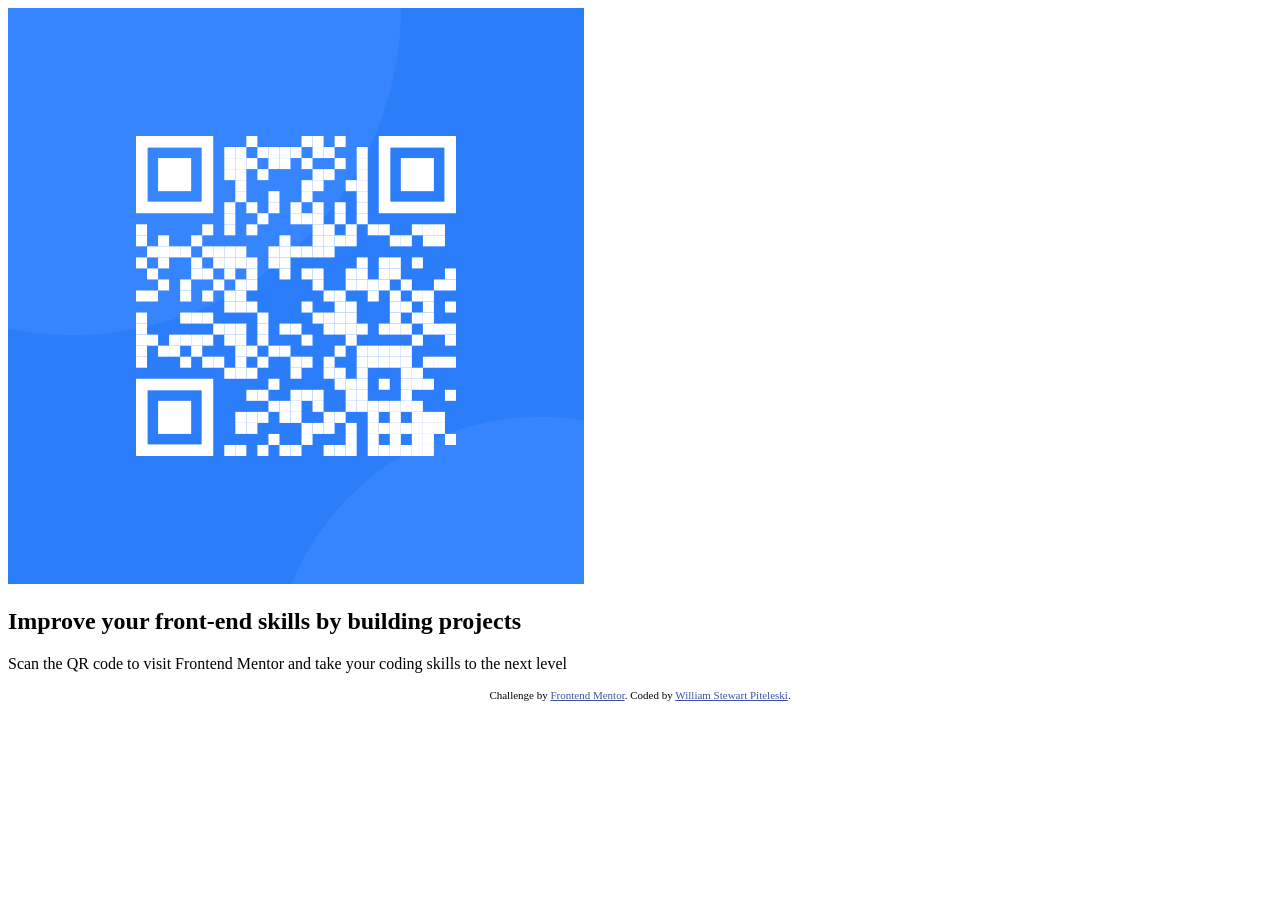
==== qr-code-component-main/index.html @ 0a2d1f26 "restructuring document hierarchy for better github use" ====
<!DOCTYPE html>
<html lang="en">
<head>
  <meta charset="UTF-8">
  <meta name="viewport" content="width=device-width, initial-scale=1.0"> <!-- displays site properly based on user's device -->

  <link rel="icon" type="image/png" sizes="32x32" href="./images/favicon-32x32.png">
  <link rel="stylesheet" href="/styles.css">
  <link rel="preconnect" href="https://fonts.googleapis.com">
  <link rel="preconnect" href="https://fonts.gstatic.com" crossorigin>
  <link href="https://fonts.googleapis.com/css2?family=Outfit:wght@100..900&display=swap" rel="stylesheet">
  
  <title>Frontend Mentor | QR code component</title>

  <!-- Feel free to remove these styles or customise in your own stylesheet 👍 -->
  <style>
    .attribution { font-size: 11px; text-align: center; }
    .attribution a { color: hsl(228, 45%, 44%); }
  </style>
</head>
  <body>
    <main>
    <article class="card">
      <img src="./images/image-qr-code.png" alt="qr code for front end mentor"/>
      <h2>Improve your front-end skills by building projects</h2>
      <p>Scan the QR code to visit Frontend Mentor and take your coding skills to the next level</p>
    </article>
    <div class="attribution">
      Challenge by <a href="https://www.frontendmentor.io?ref=challenge" target="_blank">Frontend Mentor</a>. 
      Coded by <a href="#">William Stewart Piteleski</a>.
    </div>
  </main>
</body>
</html>
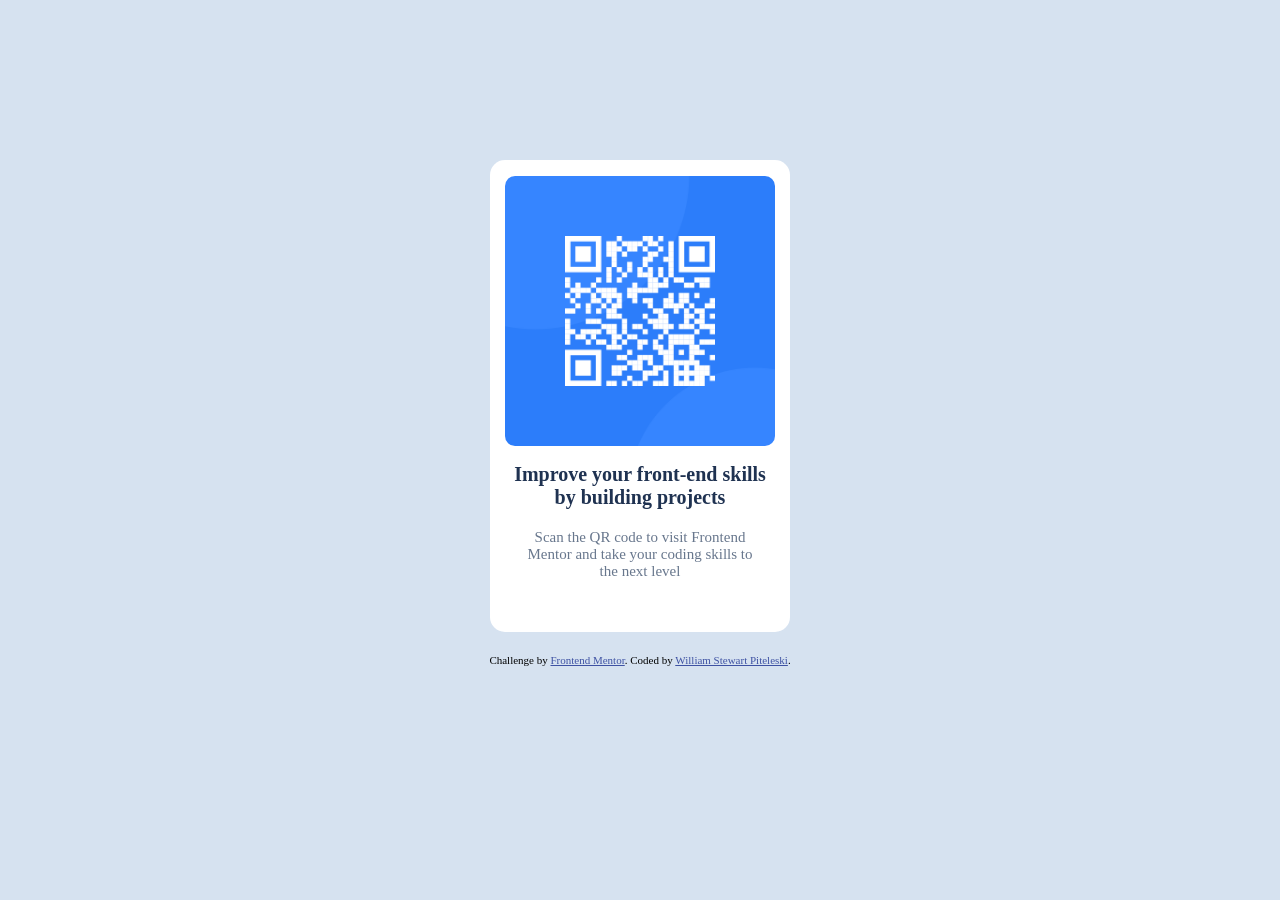
==== commit 797bd63c: "attempt at fixing link for stylesheet" ====
--- a/qr-code-component-main/index.html
+++ b/qr-code-component-main/index.html
@@ -5,7 +5,7 @@
   <meta name="viewport" content="width=device-width, initial-scale=1.0"> <!-- displays site properly based on user's device -->
 
   <link rel="icon" type="image/png" sizes="32x32" href="./images/favicon-32x32.png">
-  <link rel="stylesheet" href="/styles.css">
+  <link rel="stylesheet" href="../qr-code-component-main/styles.css">
   <link rel="preconnect" href="https://fonts.googleapis.com">
   <link rel="preconnect" href="https://fonts.gstatic.com" crossorigin>
   <link href="https://fonts.googleapis.com/css2?family=Outfit:wght@100..900&display=swap" rel="stylesheet">
--- a/qr-code-component-main/styles.css
+++ b/qr-code-component-main/styles.css
@@ -0,0 +1,43 @@
+body{
+    background-color: hsl(212, 45%, 89%);
+}
+
+.card{
+    width: 300px;
+    max-width: 1440px;
+    border-radius: 15px;
+    background-color: hsl(0, 0%, 100%);
+    padding: 1em 0 2em 0;
+    margin: 10em auto 0 auto;
+}
+
+.card img{
+    width: 90%;
+    display: flex;
+    margin: auto;
+    border-radius: 10px;
+}
+
+.card h2{
+    font-family: 'Outfit';
+    font-weight: 700;
+    text-align: center;
+    font-size: 20px;
+    margin: 20px, 10px;
+    padding: 0 1em;
+    color: hsl(218, 44%, 22%);
+}
+
+.card p{
+    font-family: 'Outfit';
+    font-weight: 400;
+    color: hsl(216, 15%, 48%);
+    text-align: center;
+    font-size: 15px;
+    margin: 20px;
+    padding: 0 1em;
+}
+
+.attribution{
+    margin-top: 2em;
+}
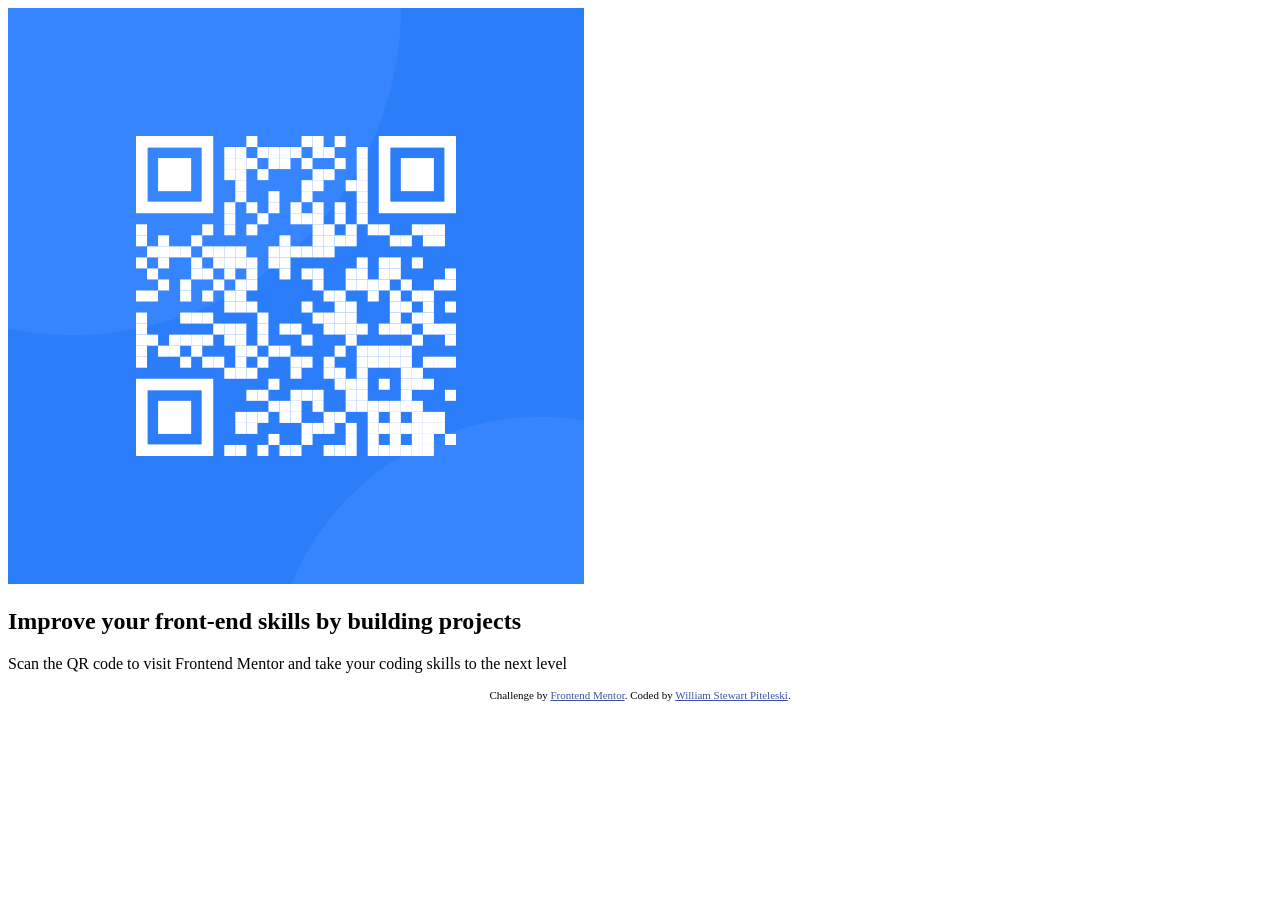
==== commit 560c6f14: "reverting changes to link" ====
--- a/qr-code-component-main/index.html
+++ b/qr-code-component-main/index.html
@@ -5,7 +5,7 @@
   <meta name="viewport" content="width=device-width, initial-scale=1.0"> <!-- displays site properly based on user's device -->
 
   <link rel="icon" type="image/png" sizes="32x32" href="./images/favicon-32x32.png">
-  <link rel="stylesheet" href="../qr-code-component-main/styles.css">
+  <link rel="stylesheet" href="/styles.css">
   <link rel="preconnect" href="https://fonts.googleapis.com">
   <link rel="preconnect" href="https://fonts.gstatic.com" crossorigin>
   <link href="https://fonts.googleapis.com/css2?family=Outfit:wght@100..900&display=swap" rel="stylesheet">
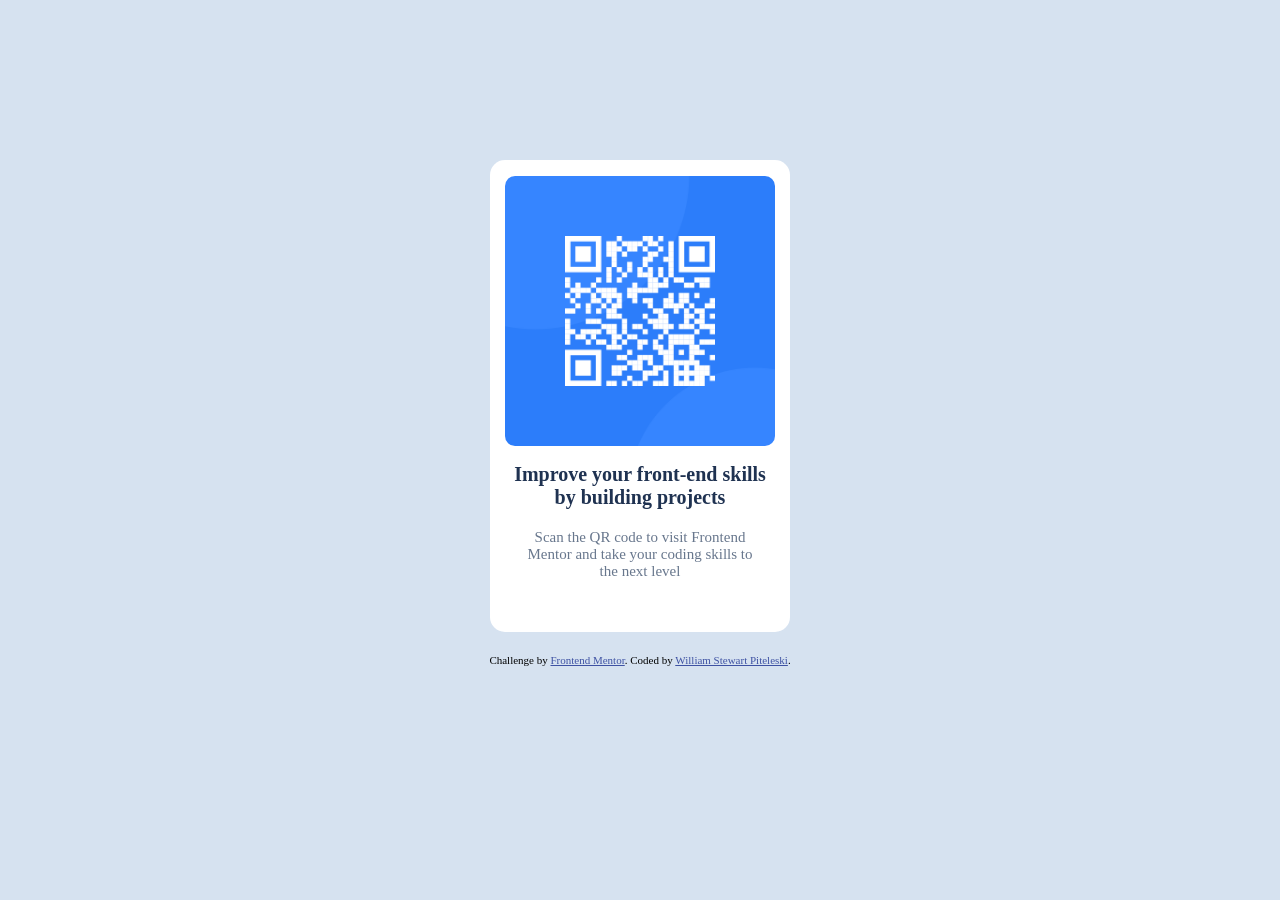
==== commit 715ae8b2: "attempt to fix stylesheet link" ====
--- a/qr-code-component-main/index.html
+++ b/qr-code-component-main/index.html
@@ -5,7 +5,7 @@
   <meta name="viewport" content="width=device-width, initial-scale=1.0"> <!-- displays site properly based on user's device -->
 
   <link rel="icon" type="image/png" sizes="32x32" href="./images/favicon-32x32.png">
-  <link rel="stylesheet" href="/styles.css">
+  <link rel="stylesheet" href="/qr-code-component-main/styles.css">
   <link rel="preconnect" href="https://fonts.googleapis.com">
   <link rel="preconnect" href="https://fonts.gstatic.com" crossorigin>
   <link href="https://fonts.googleapis.com/css2?family=Outfit:wght@100..900&display=swap" rel="stylesheet">
--- a/qr-code-component-main/styles.css
+++ b/qr-code-component-main/styles.css
@@ -0,0 +1,43 @@
+body{
+    background-color: hsl(212, 45%, 89%);
+}
+
+.card{
+    width: 300px;
+    max-width: 1440px;
+    border-radius: 15px;
+    background-color: hsl(0, 0%, 100%);
+    padding: 1em 0 2em 0;
+    margin: 10em auto 0 auto;
+}
+
+.card img{
+    width: 90%;
+    display: flex;
+    margin: auto;
+    border-radius: 10px;
+}
+
+.card h2{
+    font-family: 'Outfit';
+    font-weight: 700;
+    text-align: center;
+    font-size: 20px;
+    margin: 20px, 10px;
+    padding: 0 1em;
+    color: hsl(218, 44%, 22%);
+}
+
+.card p{
+    font-family: 'Outfit';
+    font-weight: 400;
+    color: hsl(216, 15%, 48%);
+    text-align: center;
+    font-size: 15px;
+    margin: 20px;
+    padding: 0 1em;
+}
+
+.attribution{
+    margin-top: 2em;
+}
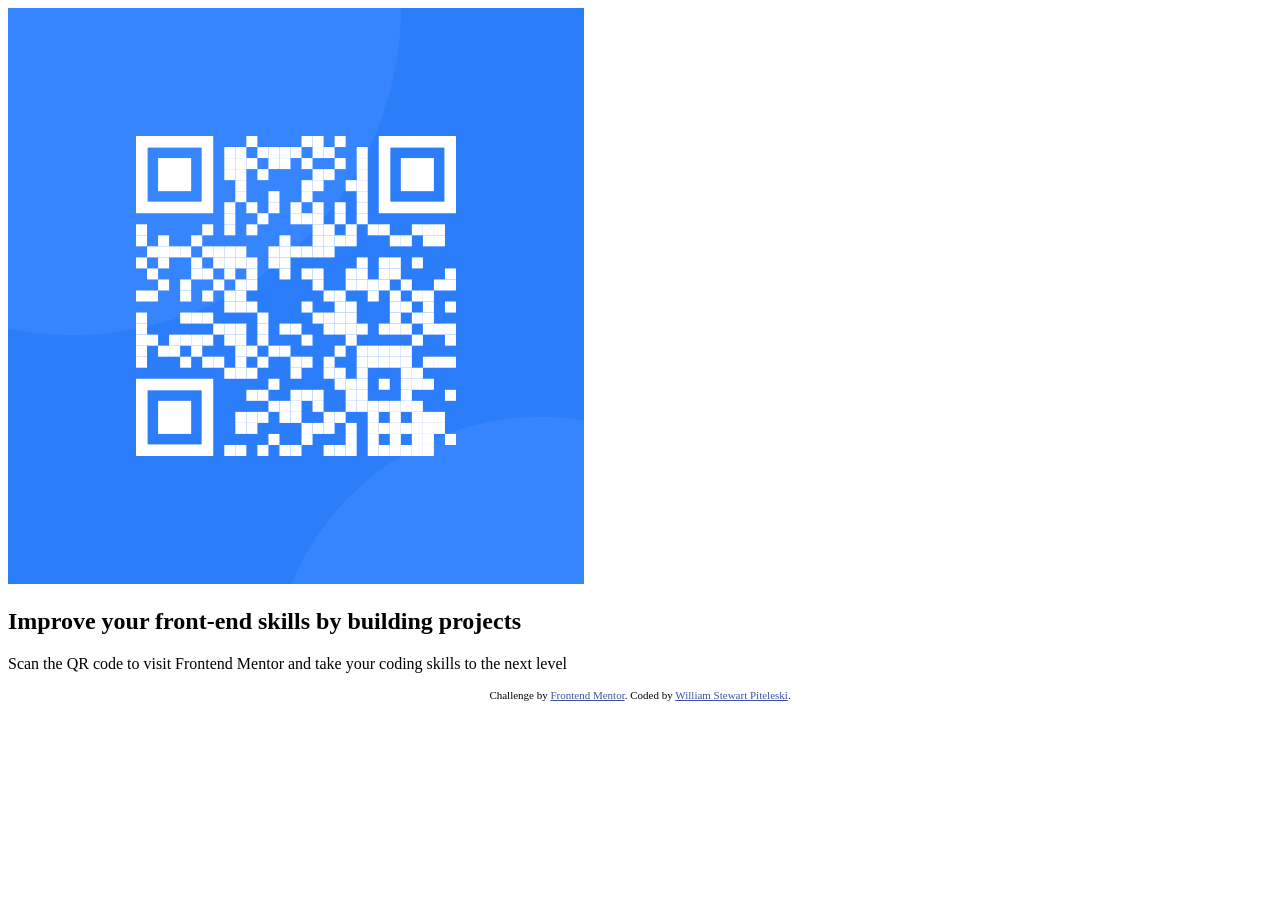
==== commit 8a25a327: "another attempt at fixing style linking" ====
--- a/qr-code-component-main/index.html
+++ b/qr-code-component-main/index.html
@@ -5,7 +5,7 @@
   <meta name="viewport" content="width=device-width, initial-scale=1.0"> <!-- displays site properly based on user's device -->
 
   <link rel="icon" type="image/png" sizes="32x32" href="./images/favicon-32x32.png">
-  <link rel="stylesheet" href="/qr-code-component-main/styles.css">
+  <link rel="stylesheet" href="/Frontend-Mentor-Challenges/qr-code-component-main/styles.css">
   <link rel="preconnect" href="https://fonts.googleapis.com">
   <link rel="preconnect" href="https://fonts.gstatic.com" crossorigin>
   <link href="https://fonts.googleapis.com/css2?family=Outfit:wght@100..900&display=swap" rel="stylesheet">
